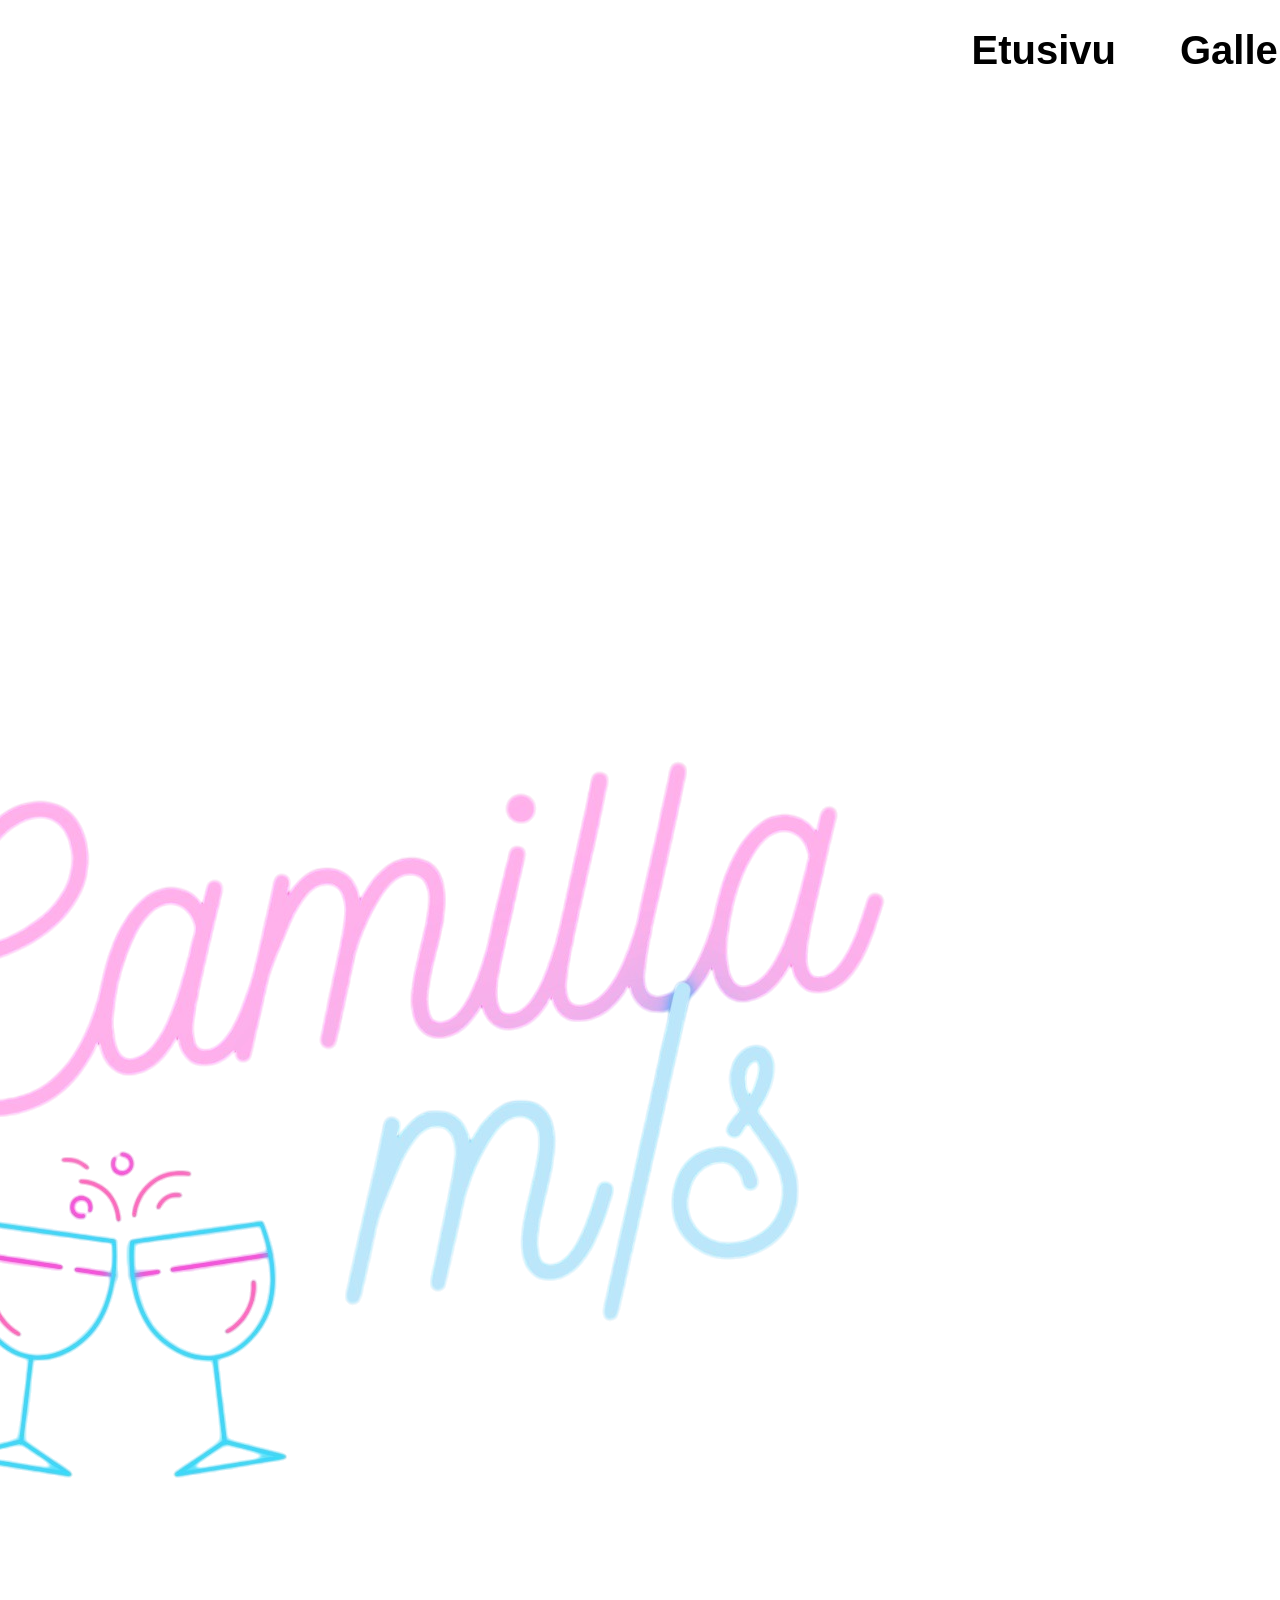
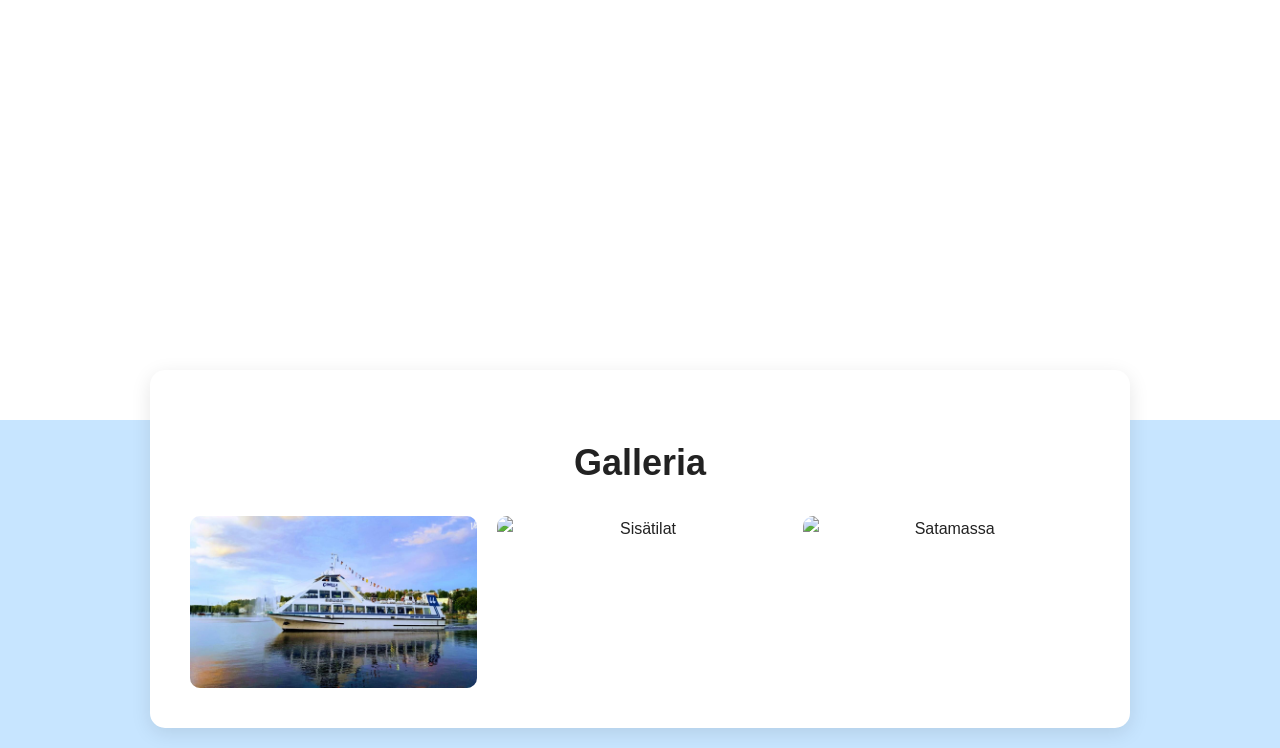
==== gallery.html @ a644cbae "Add files via upload" ====
<!doctype html>
<html lang="fi">

<head>
	<meta charset="utf-8">
	<title>Galleria</title>
	<meta name="description" content="Ravintolalaiva Camilla">
	<meta name="viewport" content="width=device-width, initial-scale=1.0">

	<!-- linkki tuohon CSS-tyylitiedostoon -->
	<link rel="stylesheet" href="styles/style1.css">
</head>

<body>

<!-- Yläpalkki (header), jossa logo ja navigaatio -->
<header>
	<div class="topbar">
		<!-- Sivuston logo -->
		<img src="images/Logo.png" alt="Camilla logo" class="logo">

		<!-- Navigointivalikko sivujen välillä -->
		<nav>
			<ul>
				<li><a href="index.html">Etusivu</a></li>
				<li><a href="gallery.html">Galleria</a></li>
				<li><a href="about.html">Muuta</a></li>
			</ul>
		</nav>
	</div>
</header>

<!-- Pääsisältöalue sivun varsinaiselle sisällölle -->
<main>

	<!-- Sivun pääotsikko -->
	<h1>Galleria</h1>

	<!-- Kuvagalleria: sisältää useita kuvia laivasta -->
	<div class="gallery">
		<!-- Kuva laivasta vesillä -->
		<img src="images/vesillä.jpg" alt="Camilla vesillä">

		<!-- Kuva laivan sisätiloista -->
		<img src="images/laivassa.jpg" alt="Sisätilat">

		<!-- Kuva laivasta satamassa -->
		<img src="images/satamalla.jpg" alt="Satamassa">
	</div>

</main>

</body>
</html>
---- styles/style1.css ----
/* ranka asetukset koko sivulle */
body {
	background-color: #c7e5ff;
	font-family: Arial, sans-serif;
	color: #222;
	line-height: 1.6;
	margin: 0;
}

/* HERO */
.hero {
	height: 100vh;
	color: white;

	background-image: url("../images/satamalla.jpg");
	background-size: cover;
	background-position: center;

	display: flex;
	align-items: center;
	justify-content: center;

	position: relative;
	text-align: center;
}

/* Hero overlay */
.hero::before {
	pointer-events: none;
	content: "";
	position: absolute;
	top: 0;
	left: 0;
	width: 100%;
	height: 100%;

	background: linear-gradient(
		to bottom,
		rgba(0,0,0,0.3),
		rgba(0,0,0,0.8)
	);
}

.hero-content {
	position: relative;
	z-index: 1;
}

/* navigaatio osio */
.topbar {
	background-color: white;
	display: flex;
	justify-content: center;
	padding: 10px;
}

nav ul {
	display: flex;
	gap: 20px;
	list-style: none;
	padding: 0;
	margin: 0;
}

nav li {
	margin: 0 10px;
	font-size: 40px;
}

nav a {
	color: black;
	text-decoration: none;
	font-weight: bold;
	padding: 8px 12px;
	display: block;
}

/* galleria galleria sivustolle */
.gallery {
	display: grid;
	grid-template-columns: repeat(auto-fit, minmax(250px, 1fr));
	gap: 20px;
}

.gallery img {
	width: 100%;
	border-radius: 10px;
	transition: transform 0.3s;
}

.gallery img:hover {
	transform: scale(1.05);
	filter: brightness(1.1);
}

/* päällimmäinen kontentti */
main {
	background: white;
	color: #222;
	border-radius: 15px;
	box-shadow: 0 5px 20px rgba(0,0,0,0.1);
	padding: 40px;
	margin: -50px auto 20px auto;
	max-width: 900px;
	text-align: center;
	position: relative;
	z-index: 2;
}

/* Otsikko ja teksti asettelut */
h1 {
	font-size: 36px;
}

h2 {
	font-size: 26px;
	margin-top: 30px;
}

p {
	font-size: 18px;
}

/* Se juttu jonka avulla saa näkyville esim. mapsi ja antaa preview hommelin. */
iframe {
	border-radius: 10px;
	margin: 15px 0;
}

/* musa boxi */
.audio-box {
	position: fixed;
	bottom: 20px;
	right: 20px;

	background: rgba(255,255,255,0.2);
	padding: 10px 15px;
	border-radius: 10px;

	backdrop-filter: blur(10px);
	max-width: 300px;
}

.audio-box audio {
	width: 100%;
	margin: 5px 0;
}

/* Responsiivisuus, Mikalle tärkeä homma */
@media (max-width: 768px) {

	.topbar {
		flex-direction: column;
		gap: 10px;
	}

	nav ul {
		flex-direction: column;
		align-items: center;
		gap: 10px;
	}

	nav li {
		font-size: 18px;
	}

	.hero {
		height: 60vh;
	}

	.hero-content h1 {
		font-size: 36px;
	}

	.hero-content p {
		font-size: 18px;
	}

	h1 {
		font-size: 28px;
	}

	h2 {
		font-size: 22px;
	}

	.gallery {
		grid-template-columns: 1fr;
	}
}

/* Muut justkat */
html {
	scroll-behavior: smooth;
}

img {
	max-width: 100%;
	height: auto;
}

a:hover {
	opacity: 0.8;
}

.hero-link {
	display: block;
	text-decoration: none;
	color: inherit;
}

/* videoon linkki ja feikki thumbnaili joka on oikeastaan kuva, koska
tuli joku youtuben firewall error ja näytti vaan harmaan ruudun
thumbnailina. */
.video-container {
	position: relative;
	padding-bottom: 56.25%;
	height: 0;
	overflow: hidden;
	max-width: 800px;
	margin: 20px auto;
}

.video-container iframe {
	position: absolute;
	top: 0;
	left: 0;
	width: 100%;
	height: 100%;
	border: none;
}

.video-thumb {
	width: 100%;
	max-width: 800px;
	border-radius: 10px;
}
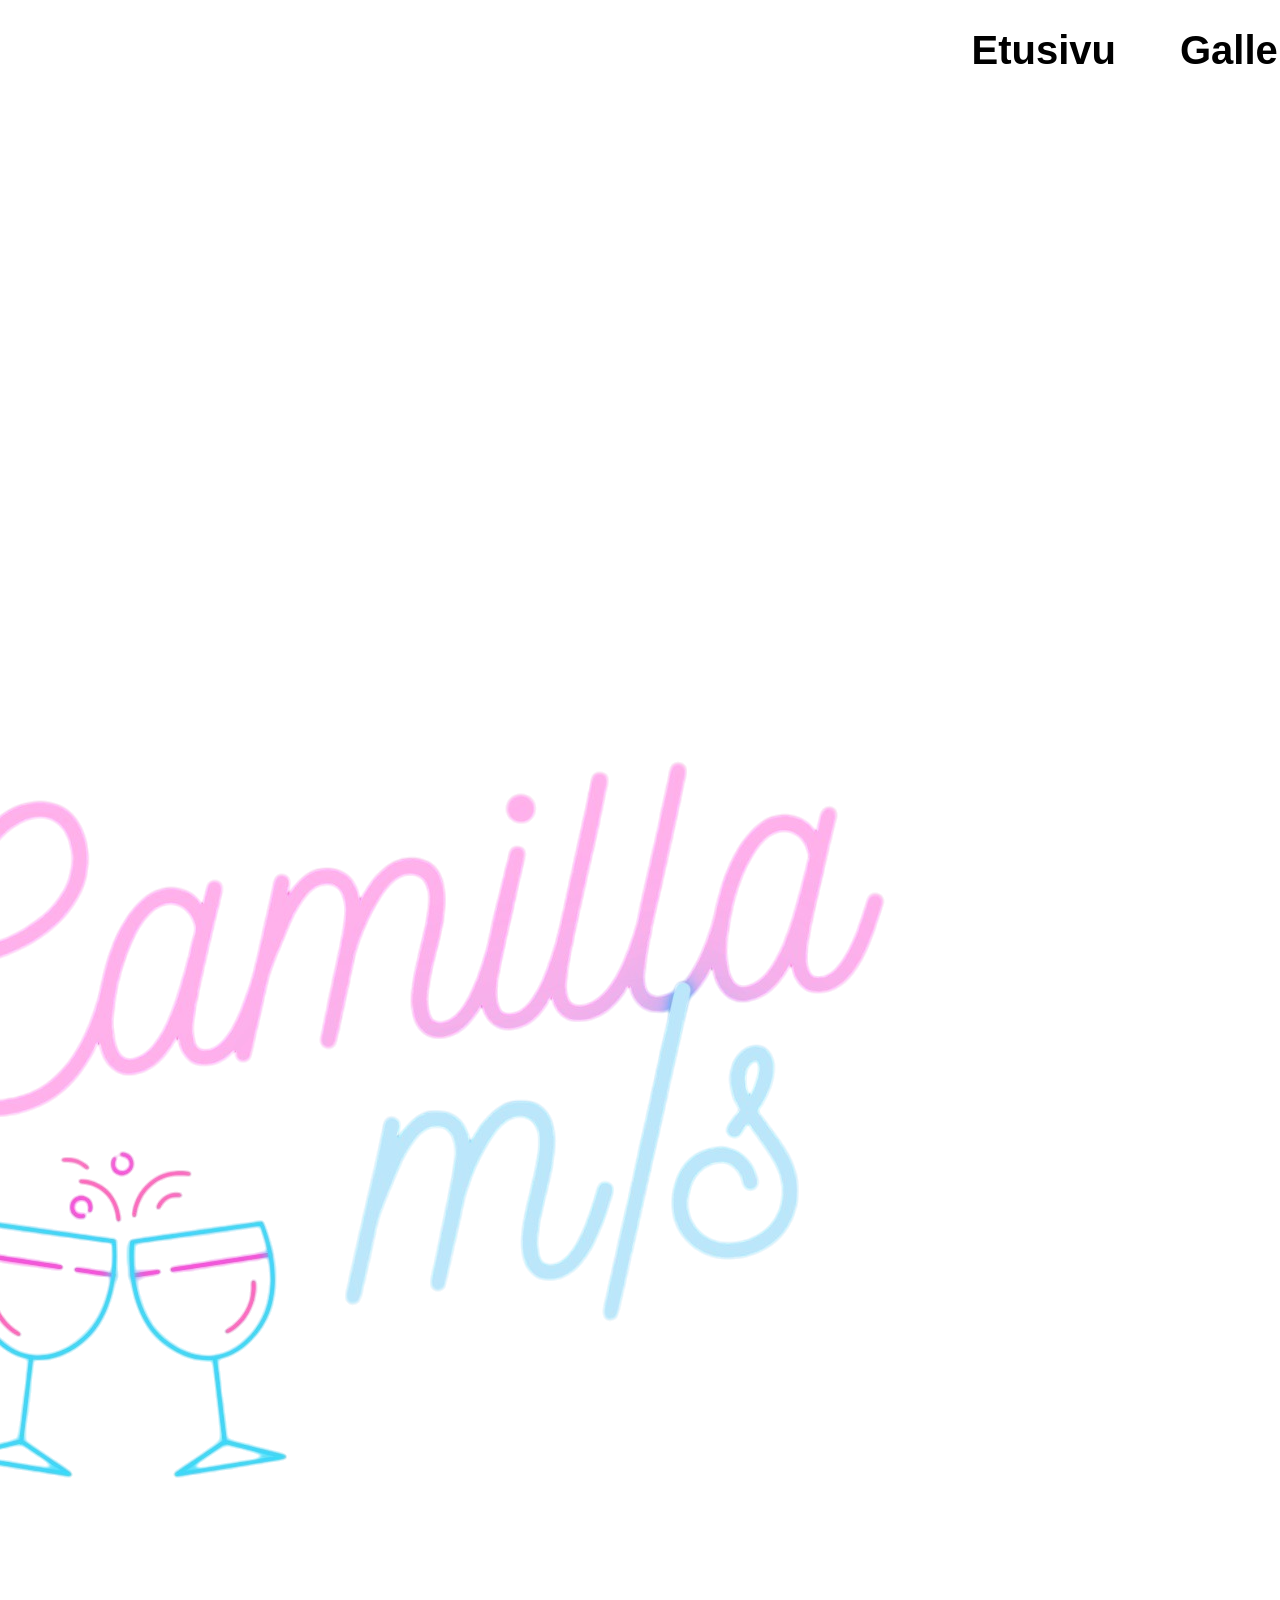
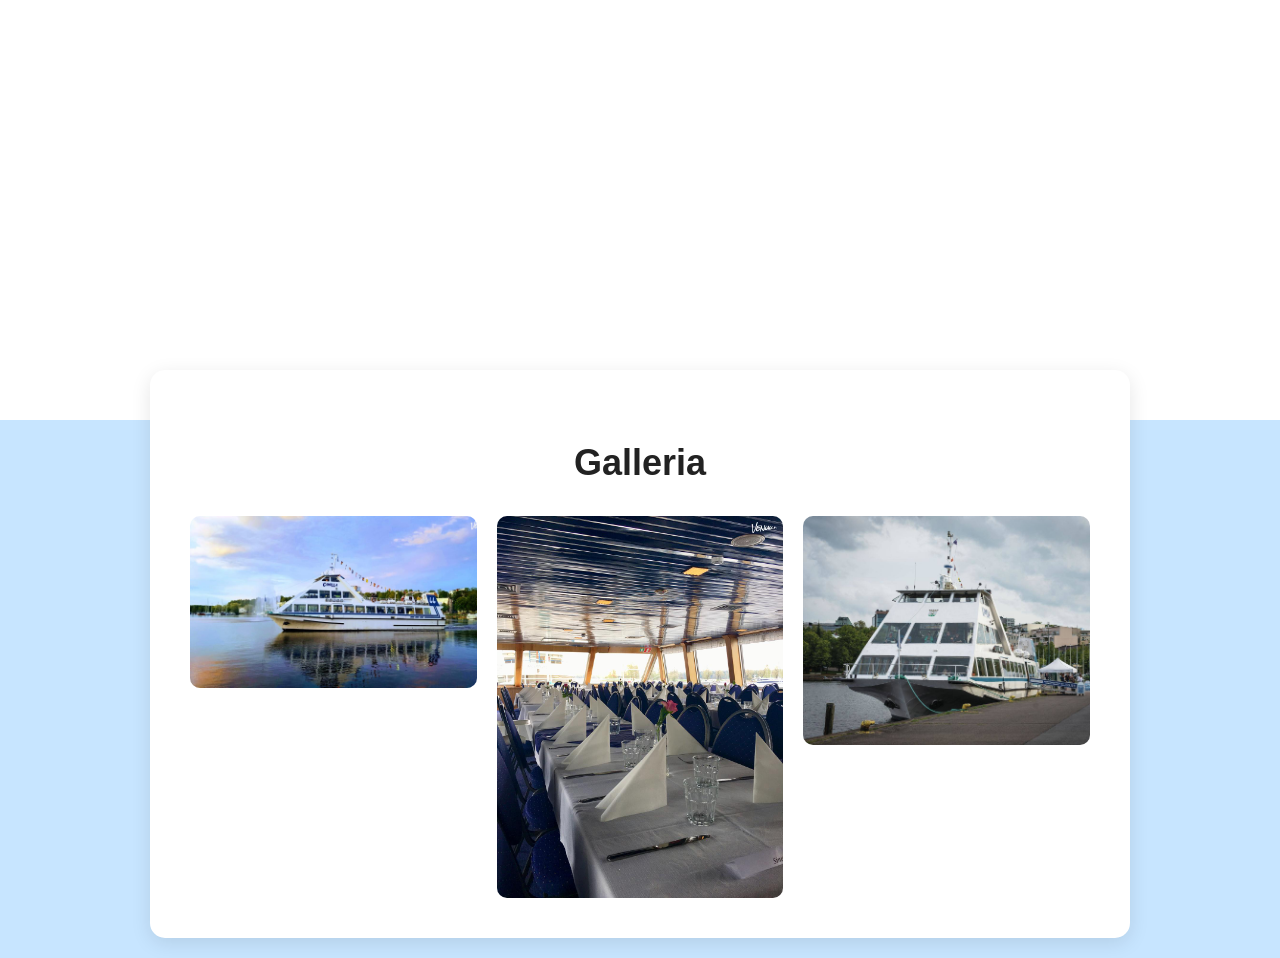
==== commit c4847102: "Update gallery.html" ====
--- a/gallery.html
+++ b/gallery.html
@@ -42,13 +42,13 @@
 		<img src="images/vesillä.jpg" alt="Camilla vesillä">
 
 		<!-- Kuva laivan sisätiloista -->
-		<img src="images/laivassa.jpg" alt="Sisätilat">
+		<img src="images/Laivassa.jpg" alt="Sisätilat">
 
 		<!-- Kuva laivasta satamassa -->
-		<img src="images/satamalla.jpg" alt="Satamassa">
+		<img src="images/Satamalla.jpg" alt="Satamassa">
 	</div>
 
 </main>
 
 </body>
-</html>+</html>
